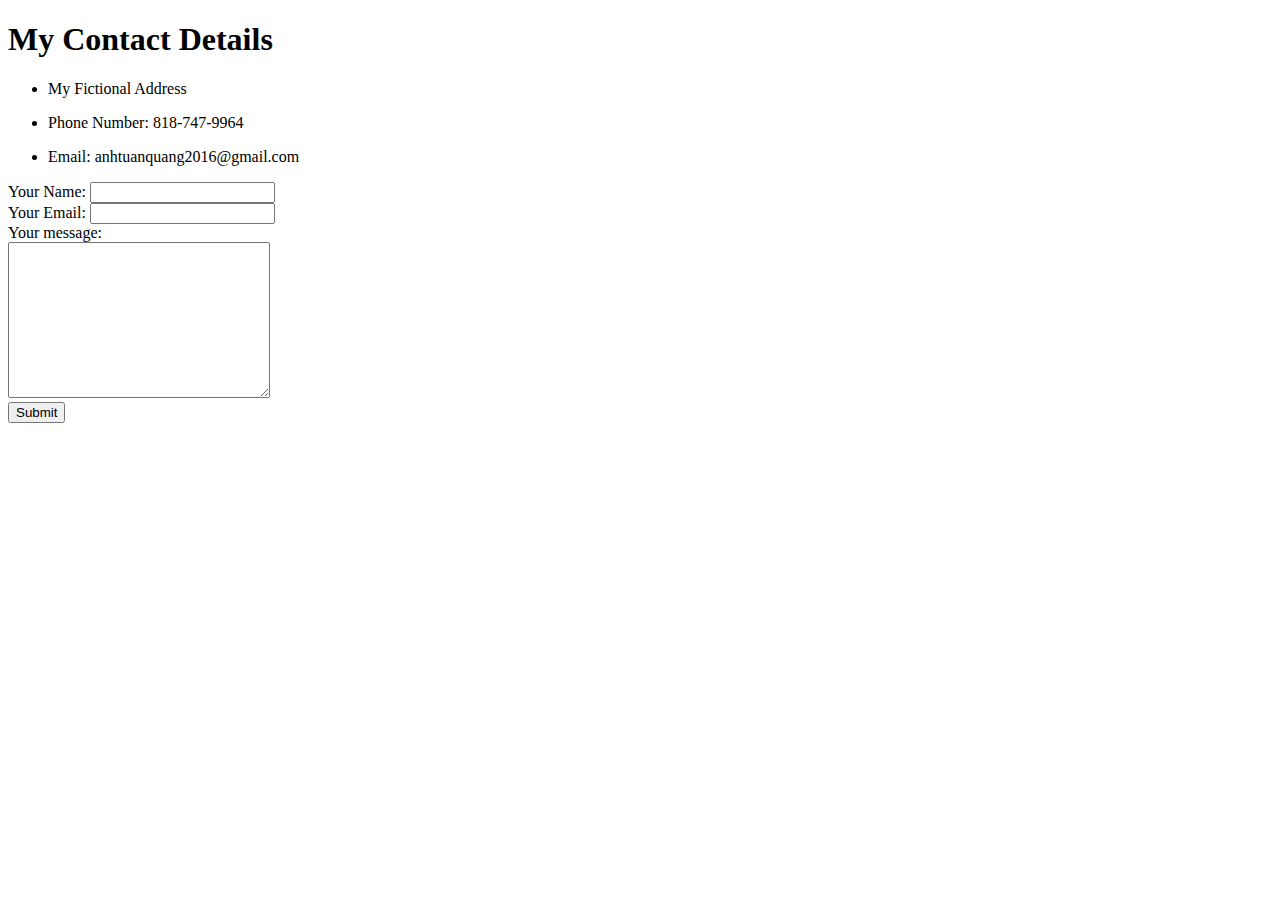
==== contact-me.html @ 3bb51ec6 "first commit" ====
<!DOCTYPE html>
<html lang="en">
<head>
    <meta charset="UTF-8">
    <title>Contact Me</title>
</head>
<body>
    <h1> My Contact Details</h1>
    <uL>
        <li><p> My Fictional Address</p></li>
        <li><p> Phone Number: 818-747-9964</p></li>
        <li><p> Email: anhtuanquang2016@gmail.com</p></li>
    </uL>

    <form action="mailto:anhtuanquang1234@gmail.com" method="post" enctype="text/plain">
        <label>Your Name: </label>
        <input type="text" name="yourName" value=""><br>
        <label> Your Email:</label>
        <input type="email" name="youEmail" value=""><br>
        <label>Your message: </label><br>
        <textarea name="yourMessage" rows="10" cols="30"></textarea><br>
        <input type="submit" name="">
    </form>


</body>
</html>
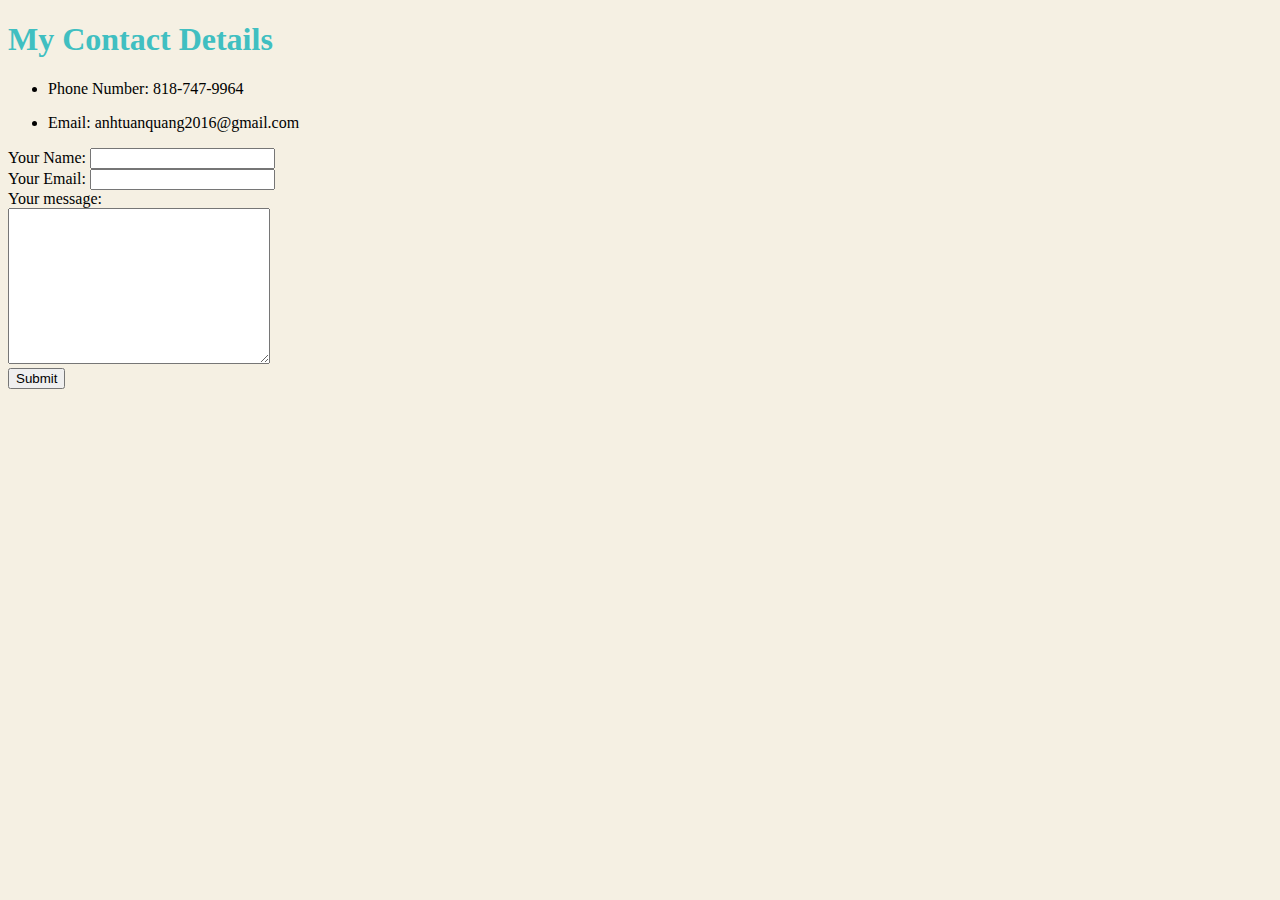
==== commit 536bc2a3: "update" ====
--- a/contact-me.html
+++ b/contact-me.html
@@ -3,16 +3,16 @@
 <head>
     <meta charset="UTF-8">
     <title>Contact Me</title>
+    <link rel="stylesheet" href="css/style.css">
 </head>
 <body>
     <h1> My Contact Details</h1>
     <uL>
-        <li><p> My Fictional Address</p></li>
         <li><p> Phone Number: 818-747-9964</p></li>
         <li><p> Email: anhtuanquang2016@gmail.com</p></li>
     </uL>
 
-    <form action="mailto:anhtuanquang1234@gmail.com" method="post" enctype="text/plain">
+    <form action="mailto:anhtuanquang1995@gmail.com" method="post" enctype="text/plain">
         <label>Your Name: </label>
         <input type="text" name="yourName" value=""><br>
         <label> Your Email:</label>
--- a/css/style.css
+++ b/css/style.css
@@ -0,0 +1,27 @@
+img{
+    border-radius: 50%;
+}
+
+body{
+    background: #f5f0e3;
+}
+
+h1{
+    color: #40bfc1;
+    font-family: Consolas, serif;
+}
+
+h3{
+    color: #2e64c1;
+    font-family: Consolas, serif;
+}
+
+hr{
+    border-style: none;
+    border-top-style: dotted;
+    border-color: black;
+    border-width: 5px;
+    height: 2px;
+    width: 15%;
+}
+
